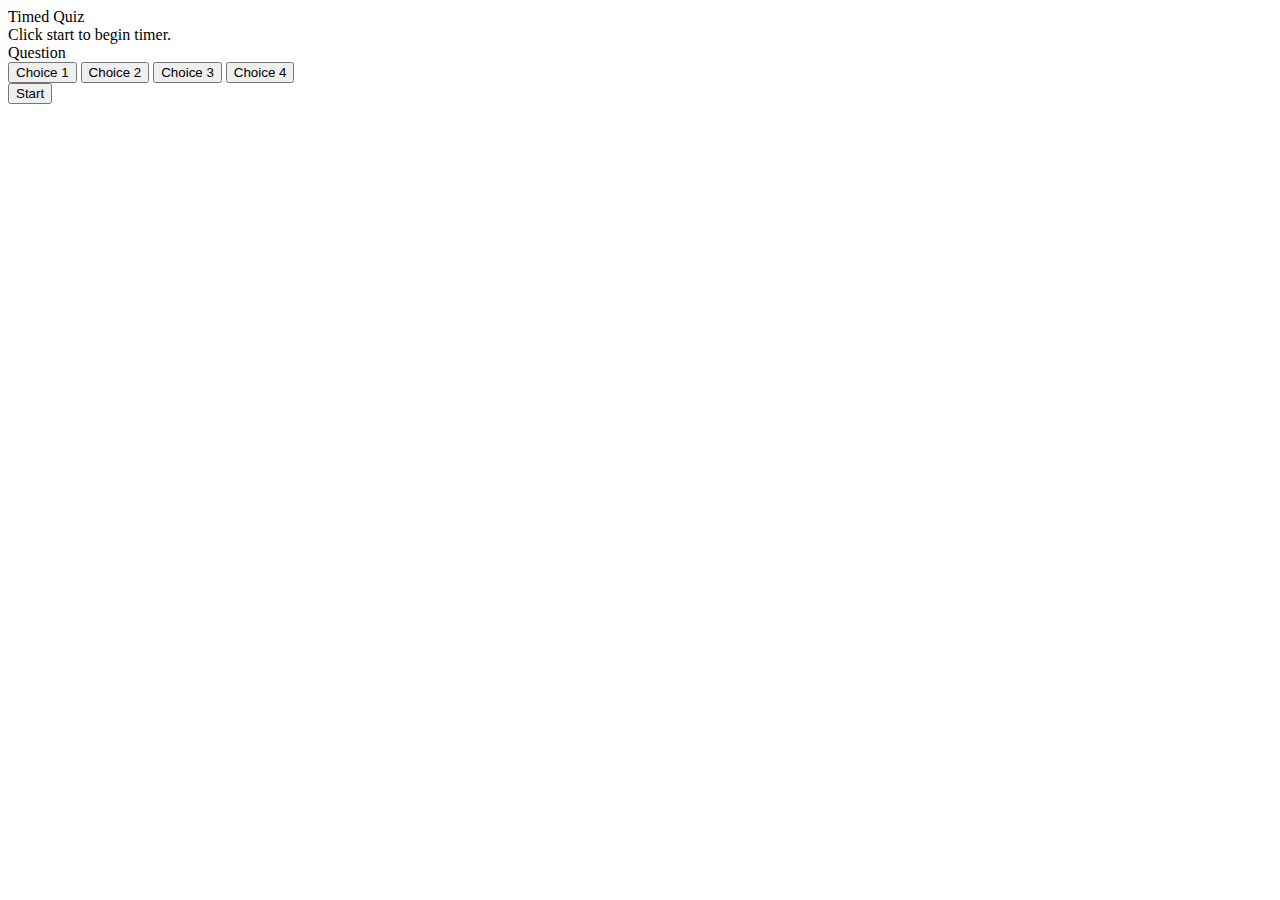
==== index.html @ 9c968c04 "reorganized file structure" ====
<!DOCTYPE html>
<html lang="en">
<head>
    <meta charset="UTF-8">
    <meta name="viewport" content="width=device-width, initial-scale=1.0">
    <link rel="stylesheet" href="./style.css" />
    <title>Timed Quiz</title>
</head>
<body>
    <header>
Timed Quiz
    </header>
    <div id="timer"> Click start to begin timer.
    </div>
<div class="container">
    <div id="question-container" class="hide">
        <div id="question">Question</div>
        <div id="answer-buttons">
        <button class="choiceBtn" id="choiceBtn1">Choice 1</button>
        <button class="choiceBtn" id="choiceBtn2">Choice 2</button>
        <button class="choiceBtn" id="choiceBtn3">Choice 3</button>
        <button class="choiceBtn" id="choiceBtn4">Choice 4</button>
    </div>
    </div>
        <button id="start">Start</button>
</div>
<script src="main.js"></script>
</body>
</html>
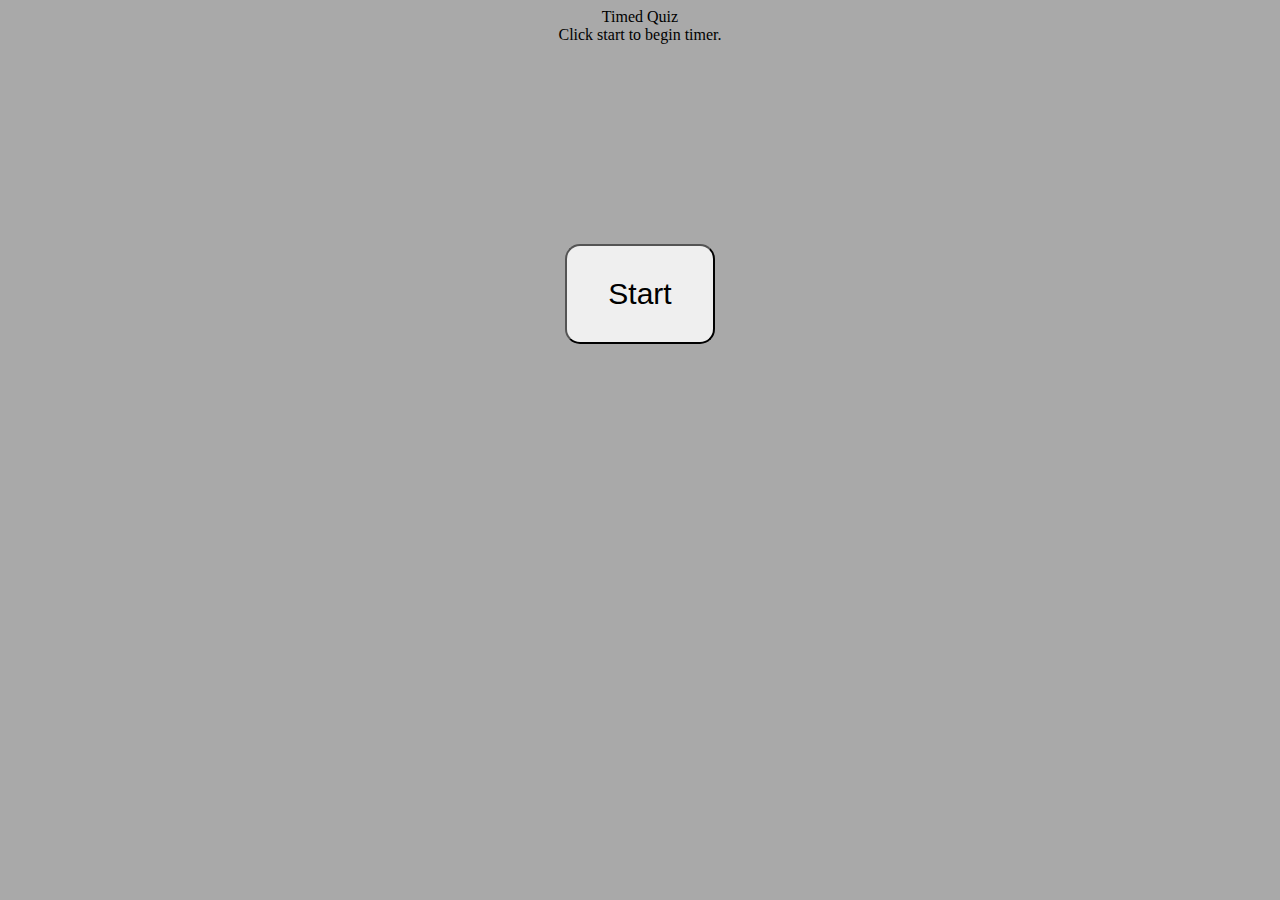
==== commit d08688e0: "edited README, restructured .js and .css directory paths" ====
--- a/index.html
+++ b/index.html
@@ -3,7 +3,7 @@
 <head>
     <meta charset="UTF-8">
     <meta name="viewport" content="width=device-width, initial-scale=1.0">
-    <link rel="stylesheet" href="./style.css" />
+    <link rel="stylesheet" href="./js/style.css" />
     <title>Timed Quiz</title>
 </head>
 <body>
@@ -24,6 +24,6 @@
     </div>
         <button id="start">Start</button>
 </div>
-<script src="main.js"></script>
+<script src="./js/main.js"></script>
 </body>
 </html>--- a/js/style.css
+++ b/js/style.css
@@ -0,0 +1,50 @@
+body {
+    display: flex;
+    justify-content: center;
+    flex-direction: column;
+    align-items: center;
+    background-color: darkgrey;
+}
+.container {
+    margin-top: 200px;
+    display: flex;
+    justify-content: center;
+    flex-direction: column;
+    align-items: center;
+}
+
+.choiceBtn {
+    width: 150px;
+    height: 50px;
+    background-color: darkgray;
+    margin: 10px;
+    border-radius: 15px;
+}
+
+.choiceBtn:hover {
+    background-color: white;
+}
+
+#start {
+    font-size: 30px;
+    width: 150px;
+    height: 100px;
+    border-radius: 15px;
+}
+#start:hover {
+    background-color: black;
+    color: white;
+}
+
+#question-container {
+    background-color: white;
+    border-radius: 15px;
+    padding: 100px;
+}
+.hide {
+    display: none;
+}
+
+#question {
+    margin: 15px;
+}